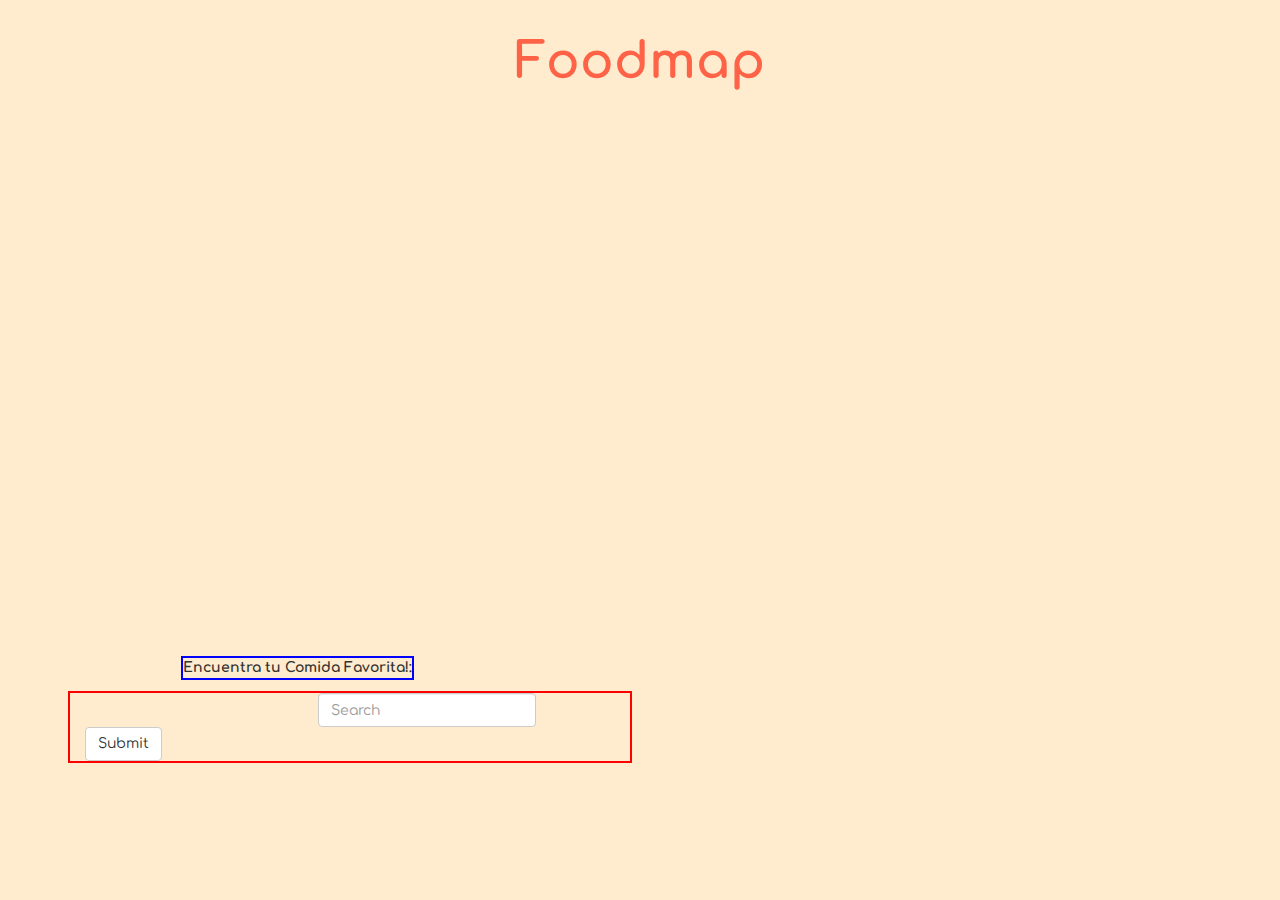
==== views/home.html @ 4a3d55df "subiendo a repositorio remoto" ====
<!DOCTYPE html>
<html lang="en">

<head>
    <meta charset="UTF-8">
    <meta name="viewport" content="width=device-width, initial-scale=1.0">
    <meta http-equiv="X-UA-Compatible" content="ie=edge">
    <title>Foodmap</title>
    <link rel="stylesheet" href="../vendors/bootstrap/css/bootstrap.min.css">
    <link href="https://fonts.googleapis.com/css?family=Comfortaa" rel="stylesheet">
    <link rel="stylesheet" href="../css/main.css">
</head>

<body class="home-body">
    <header class="home-header">
        <div class="container-fluid">
            <div class="row">
                <div class=" col-md-12 col-lg-12">
                    <h1 class="home-text">Foodmap</h1>
                </div>
            </div>
        </div>
    </header>
    <div class="row">
        <div class=" map col-xs-12">
            <div class="container-map">
                <iframe src="https://www.google.com/maps/embed?pb=!1m14!1m8!1m3!1d124870.73940718165!2d-76.98757359295033!3d-12.029017106498529!3m2!1i1024!2i768!4f13.1!3m3!1m2!1s0x9105c5f619ee3ec7%3A0x14206cb9cc452e4a!2sLima!5e0!3m2!1ses-419!2spe!4v1514663533893"
                    width="600" height="450" frameborder="0" style="border:0" allowfullscreen="col-xs-12"></iframe>
            </div>
        </div>
    </div>
    <form class="navbar-form navbar-home" role="search">
        <div class="form-group">
            <label for="usr">Encuentra tu Comida Favorita!:</label>
            <input type="text" class="form-control" placeholder="Search">
        </div>
        <button type="submit" class="btn btn-default">Submit</button>
    </form>




    <script src="../vendors/jquery/jquery-3.2.1.min.js"></script>
    <script src="../js/home.js"></script>
</body>

</html>
---- css/main.css ----
* {
    margin: 0;
    padding: 0;
    box-sizing: border-box;
    font-family: 'Comfortaa', cursive;
  }
.app-background{
    background-image: url(../assets/img/foodbackground.jpg);
}

.container-flex-column{
	display: flex;
	flex-direction: column;
	justify-content: center;
    align-items: center;
}
.vh100 {
	height: 100vh;
}

.welcome{
    color: tomato;
    font-size: 71px;
    font-weight: 700;
    position: relative;
    top: 2.8em;
}
.home-body{
    background-color: blanchedalmond;
}
.home-text{
    color: tomato;
    font-size: 50px;
    font-weight: 700;
    position: relative;
    top: 0.3em;
    text-align: center;
}
.map{
    height: 20vh;
    width: 25vw;
    position: relative;
    left: 7em;
    top: 3em;
    padding: 2em;
  }
.navbar-form{
    position: relative;
    width: 40em;
    top: 30em;
    left: 5em;
    outline: 2px solid red;
    display: inline-block;
 }
 label{
     outline: 2px solid blue;
     display: inline-block;
     position: relative;
     bottom: 3em;
     left: 7em;
 }
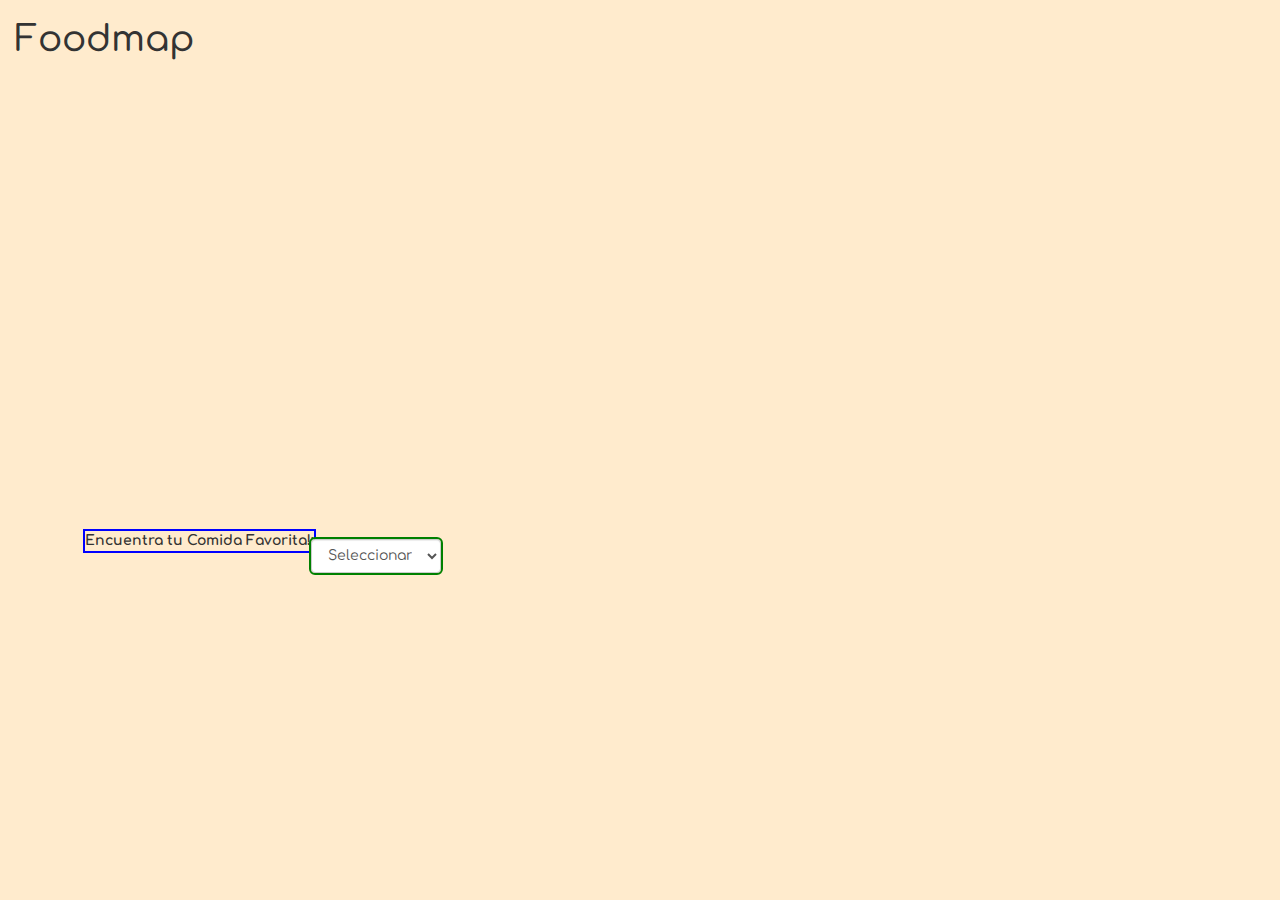
==== commit 3d48494f: "subiendo cambios" ====
--- a/views/home.html
+++ b/views/home.html
@@ -12,36 +12,124 @@
 </head>
 
 <body class="home-body">
-    <header class="home-header">
+    <!--header-->
+    <header class="home-header hidden-xs hidden-sm">
         <div class="container-fluid">
             <div class="row">
-                <div class=" col-md-12 col-lg-12">
-                    <h1 class="home-text">Foodmap</h1>
+                <div class="home-text col-md-12 col-lg-12">
+                    <h1>Foodmap</h1>
                 </div>
             </div>
         </div>
     </header>
+    <!--mapa-->
     <div class="row">
-        <div class=" map col-xs-12">
-            <div class="container-map">
+        <div class="col-xs-12">
+            <div class="map">
                 <iframe src="https://www.google.com/maps/embed?pb=!1m14!1m8!1m3!1d124870.73940718165!2d-76.98757359295033!3d-12.029017106498529!3m2!1i1024!2i768!4f13.1!3m3!1m2!1s0x9105c5f619ee3ec7%3A0x14206cb9cc452e4a!2sLima!5e0!3m2!1ses-419!2spe!4v1514663533893"
-                    width="600" height="450" frameborder="0" style="border:0" allowfullscreen="col-xs-12"></iframe>
+                    width="400" height="250" frameborder="0" style="border:0" allowfullscreen class="col-xs-12"></iframe>
             </div>
         </div>
     </div>
+    <!--filtro-->
     <form class="navbar-form navbar-home" role="search">
         <div class="form-group">
             <label for="usr">Encuentra tu Comida Favorita!:</label>
-            <input type="text" class="form-control" placeholder="Search">
+            <select class="form-control">
+                <option value="principal">Seleccionar</option>
+                <option class="styles-option" value="japan">Japonesa</option>
+                <option class="styles-option" value="thai">Tailandesa</option>
+                <option class="styles-option" value="mexico">Mexicana</option>
+                <option class="styles-option" value="peru">Peruana</option>
+            </select>
         </div>
-        <button type="submit" class="btn btn-default">Submit</button>
     </form>
+    <!--Comidas japonesa-->
+    <div id="japan-food" class="hidden margin-div">
+            <div class="row">
+              <div class="col-xs-6 col-sm-6 text-center">
+                <img src="../assets/images/sushi1.jpg" alt="" class="img-responsive imagen-circle" data-target='#oishi-sushi' data-toggle="modal">
+              </div>
+              <div class="col-xs-6 col-sm-6 text-center">
+                <img src="../assets/images/sushi2.jpg" alt="" class="img-responsive imagen-circle" data-target='#Asuka' data-toggle="modal">
+              </div>
+            </div>
+            <div class="row">
+              <div class="col-xs-6 col-sm-6 text-center">
+                <img src="../assets/images/sushi3jpg" alt="" class="img-responsive imagen-circle" data-target='#Ramen-Express' data-toggle="modal">
+              </div>
+              <div class="col-xs-6 col-sm-6 text-center">
+                <img src="../assets/images/sushi4.jpg" alt="" class="img-responsive imagen-circle" data-target='#Maneki-Neko' data-toggle="modal">
+              </div>
+            </div>
+        </div>
+        <!--Comidas thai-->
+    <div id="thai-food" class="hidden margin-div">
+            <div class="row">
+              <div class="col-xs-6 col-sm-6 text-center">
+                <img src="../assets/images/thai1.jpg" alt="" class="img-responsive imagen-circle" data-target='#Bangkok' data-toggle="modal">
+              </div>
+              <div class="col-xs-6 col-sm-6 text-center">
+                <img src="../assets/images/thai2.jpg" alt="" class="img-responsive imagen-circle" data-target='#Flavors-of-Thailand' data-toggle="modal">
+              </div>
+            </div>
+            <div class="row">
+              <div class="col-xs-6 col-sm-6 text-center">
+                <img src="../assets/images/thai3jpg" alt="" class="img-responsive imagen-circle" data-target='#Budha' data-toggle="modal">
+              </div>
+              <div class="col-xs-6 col-sm-6 text-center">
+                <img src="../assets/images/thaii4.jpg" alt="" class="img-responsive imagen-circle" data-target='#Glow' data-toggle="modal">
+              </div>
+            </div>
+        </div>
+        <!--comida mexicana-->
+        <div id="mex-food" class="hidden margin-div">
+                <div class="row">
+                  <div class="col-xs-6 col-sm-6 text-center">
+                    <img src="../assets/images/mexican1.jpg" alt="" class="img-responsive imagen-circle" data-target='#Pancho-Fierro' data-toggle="modal">
+                  </div>
+                  <div class="col-xs-6 col-sm-6 text-center">
+                    <img src="../assets/images/mexicab2.jpg" alt="" class="img-responsive imagen-circle" data-target='#Paquita' data-toggle="modal">
+                  </div>
+                </div>
+                <div class="row">
+                  <div class="col-xs-6 col-sm-6 text-center">
+                    <img src="../assets/images/mexican3jpg" alt="" class="img-responsive imagen-circle" data-target='#Kahlo' data-toggle="modal">
+                  </div>
+                  <div class="col-xs-6 col-sm-6 text-center">
+                    <img src="../assets/images/mexican4.jpg" alt="" class="img-responsive imagen-circle" data-target='#Fresh-Burrito' data-toggle="modal">
+                  </div>
+                </div>
+            </div>
+              <!--comida peruana-->
+        <div id="peru-food" class="hidden margin-div">
+                <div class="row">
+                  <div class="col-xs-6 col-sm-6 text-center">
+                    <img src="../assets/images/peruvian1.jpg" alt="" class="img-responsive imagen-circle" data-target='#Don-Bosco' data-toggle="modal">
+                  </div>
+                  <div class="col-xs-6 col-sm-6 text-center">
+                    <img src="../assets/images/peruvian2.jpg" alt="" class="img-responsive imagen-circle" data-target='#punto-azul' data-toggle="modal">
+                  </div>
+                </div>
+                <div class="row">
+                  <div class="col-xs-6 col-sm-6 text-center">
+                    <img src="../assets/images/peruvian3jpg" alt="" class="img-responsive imagen-circle" data-target='#Chepita-Royal' data-toggle="modal">
+                  </div>
+                  <div class="col-xs-6 col-sm-6 text-center">
+                    <img src="../assets/images/peruvian4.jpg" alt="" class="img-responsive imagen-circle" data-target='#Don-Tito' data-toggle="modal">
+                  </div>
+                </div>
+            </div>
+  
+  
+  
 
 
 
 
-    <script src="../vendors/jquery/jquery-3.2.1.min.js"></script>
-    <script src="../js/home.js"></script>
+
+        <script src="../vendors/jquery/jquery-3.2.1.min.js"></script>
+        <script src="../js/home.js"></script>
 </body>
 
 </html>--- a/css/main.css
+++ b/css/main.css
@@ -28,35 +28,32 @@
 .home-body{
     background-color: blanchedalmond;
 }
-.home-text{
-    color: tomato;
-    font-size: 50px;
-    font-weight: 700;
-    position: relative;
-    top: 0.3em;
-    text-align: center;
-}
+
 .map{
-    height: 20vh;
-    width: 25vw;
-    position: relative;
-    left: 7em;
-    top: 3em;
-    padding: 2em;
+    align-items: center;
+    height: 45vh;
+    padding-left: 1em;
+    margin-top: 6em;
   }
-.navbar-form{
-    position: relative;
-    width: 40em;
-    top: 30em;
-    left: 5em;
-    outline: 2px solid red;
-    display: inline-block;
+  .map iframe{
+    padding: 0;
+    height: 38vh;
+    border: 0;
+  }
+
+ .form-control{
+     outline: 2px solid green;
+     width: 17em;
+     display: inline-block;
+     position: relative;
+     bottom: 2em;
+     left:4.5em;
  }
  label{
      outline: 2px solid blue;
      display: inline-block;
      position: relative;
      bottom: 3em;
-     left: 7em;
+     left: 5em;
  }
  